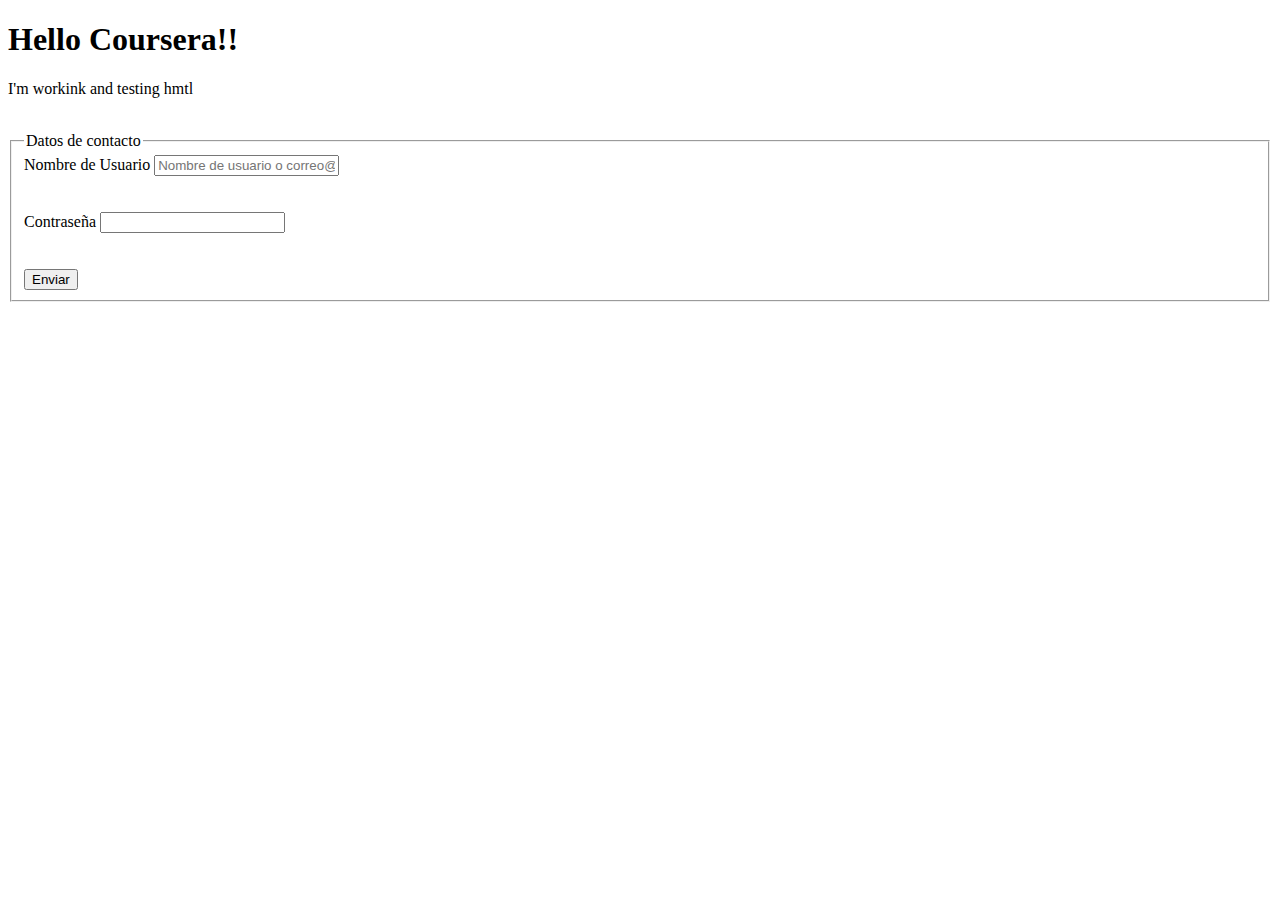
==== sites/index.html @ e0bd0032 "Update index.html" ====
<!DOCTYPE html>
<html>
<head>
	<background color: pink;>
	<meta charset="utf-8">
	<meta name="viewport" content="width=device-width, initial-scale=1">
	<title>Hello Coursera!!!</title>
</head>
<body>
<h1>Hello Coursera!!</h1>
<p>I'm workink and testing hmtl</p><br>
<form>
	<fieldset>
		<legend>Datos de contacto</legend>
		<label>Nombre de Usuario</label>
		<input placeholder="Nombre de usuario o correo@electronico" type="text"><br><br><br>
		<label>Contraseña</label>
		<input type="password" name="Contraseña"><br><br><br>
		<button>Enviar</button></fieldset>
<img src="">
</form>
</body>
</html>
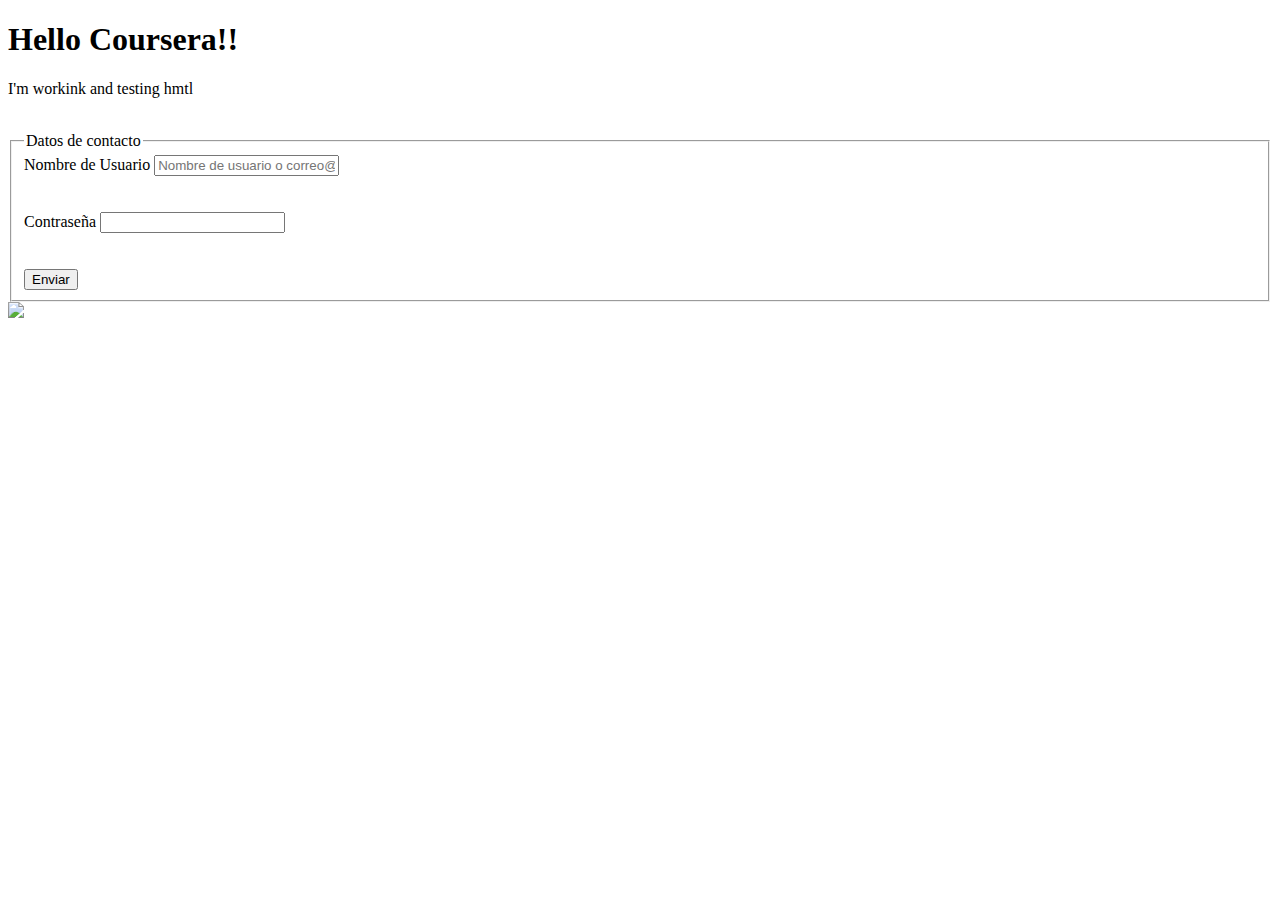
==== commit 733882be: "git push" ====
--- a/sites/index.html
+++ b/sites/index.html
@@ -17,7 +17,7 @@
 		<label>Contraseña</label>
 		<input type="password" name="Contraseña"><br><br><br>
 		<button>Enviar</button></fieldset>
-<img src="">
+<img src="/img/Especies Low/Aves.png">
 </form>
 </body>
 </html>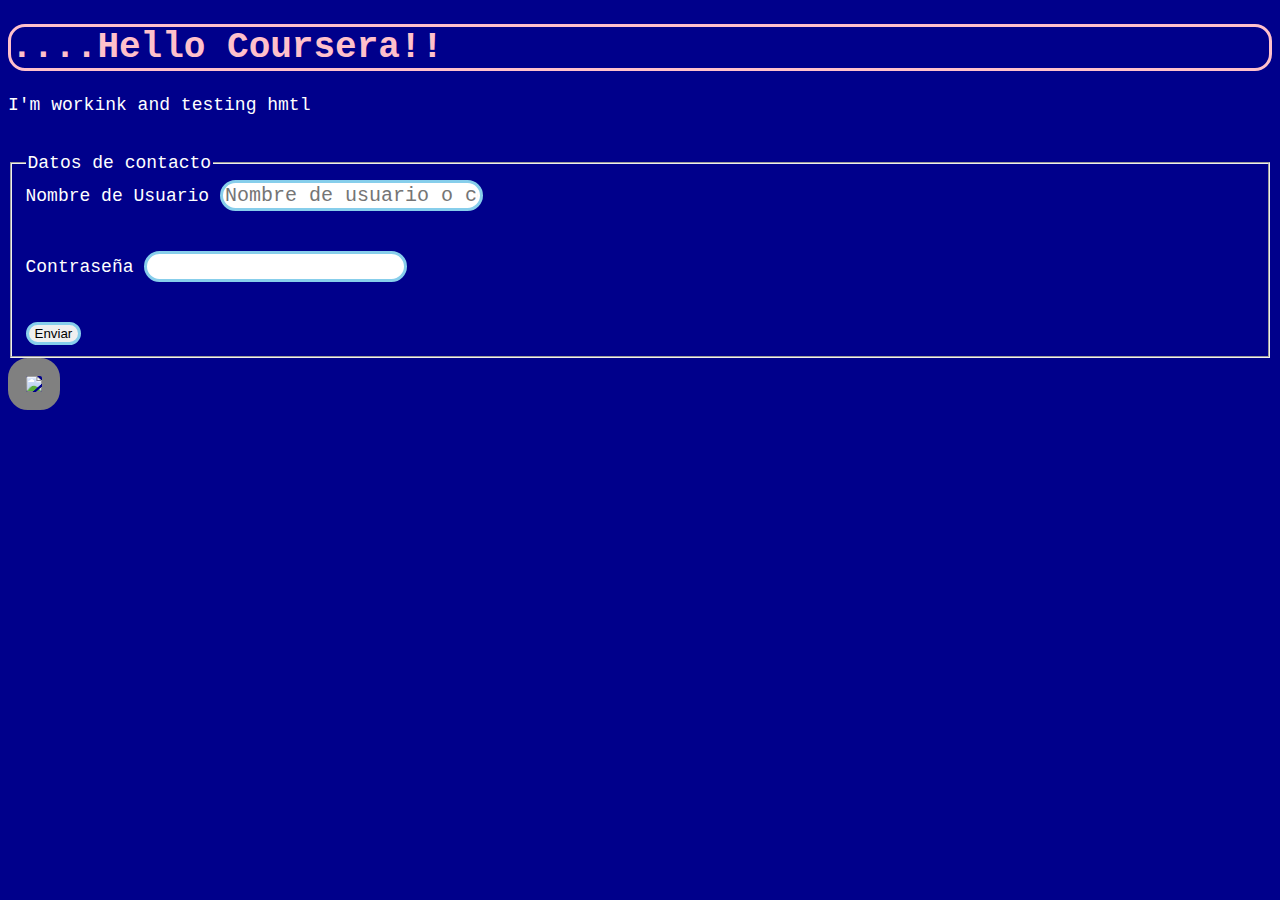
==== commit eef5ffca: "push" ====
--- a/sites/index.html
+++ b/sites/index.html
@@ -1,13 +1,13 @@
 <!DOCTYPE html>
 <html>
 <head>
-	<background color: pink;>
+	<link rel="stylesheet" type="text/css" href="style.css">
 	<meta charset="utf-8">
 	<meta name="viewport" content="width=device-width, initial-scale=1">
 	<title>Hello Coursera!!!</title>
 </head>
 <body>
-<h1>Hello Coursera!!</h1>
+<h1>....Hello Coursera!!</h1>
 <p>I'm workink and testing hmtl</p><br>
 <form>
 	<fieldset>
--- a/sites/style.css
+++ b/sites/style.css
@@ -0,0 +1,30 @@
+h1 {
+	color: pink;
+	border: solid;
+	border-radius: 17px;
+}
+
+body {
+	background-color: darkblue;
+	color: white;
+	font-family: courier;
+	font-size: 18px;
+}
+img {
+	border: solid 18px;
+	border-color: grey;
+	border-radius: 20px;
+}
+button {
+	border: solid;
+	border-color: skyblue;
+	border-radius: 20px;
+}
+input {
+	border: solid;
+	border-color: skyblue;
+	border-radius: 20px;
+	font-size: 20px;
+	font-family: courier;
+
+}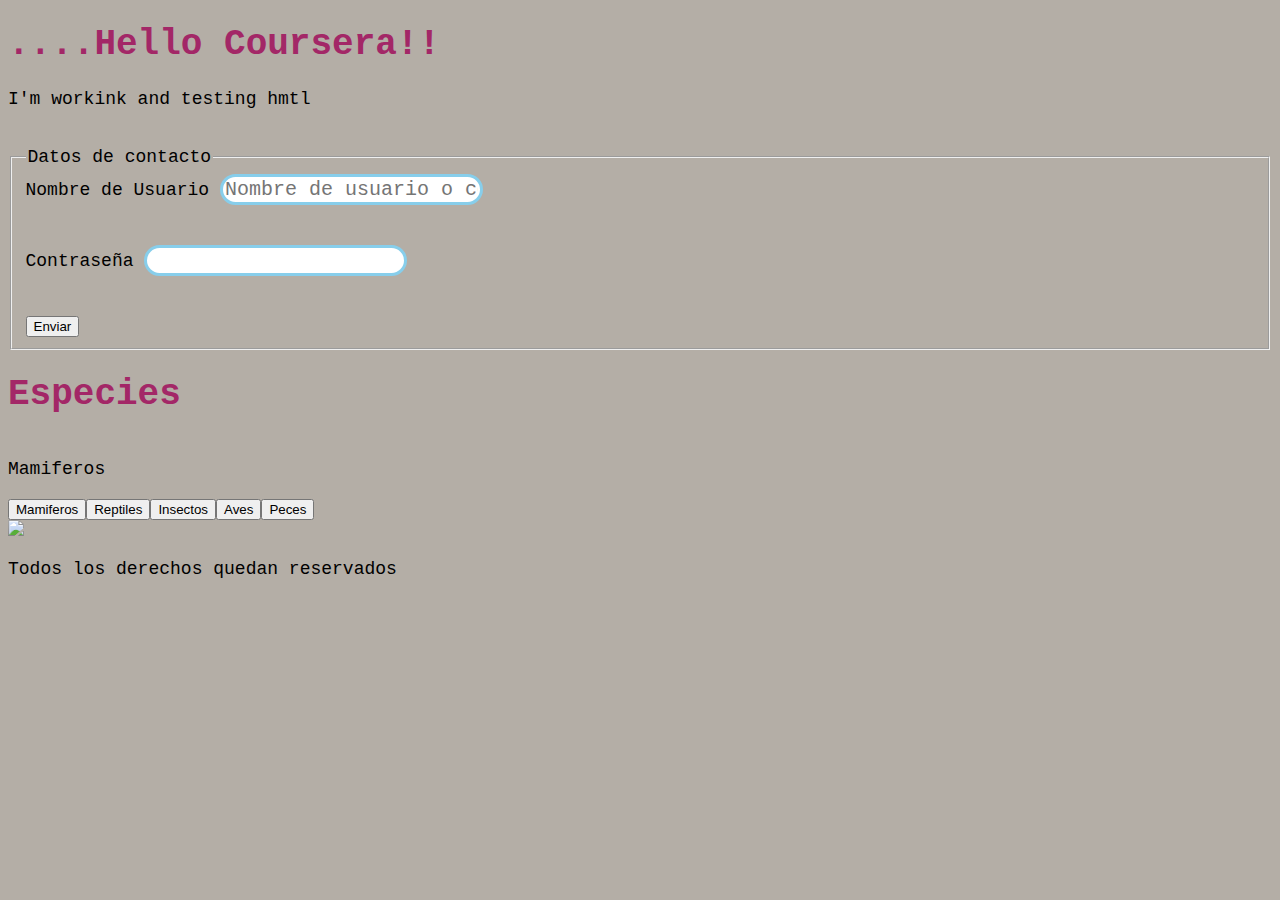
==== commit 83d1dfe5: "push" ====
--- a/sites/index.html
+++ b/sites/index.html
@@ -7,7 +7,8 @@
 	<title>Hello Coursera!!!</title>
 </head>
 <body>
-<h1>....Hello Coursera!!</h1>
+<div>
+	<h1>....Hello Coursera!!</h1>
 <p>I'm workink and testing hmtl</p><br>
 <form>
 	<fieldset>
@@ -17,7 +18,18 @@
 		<label>Contraseña</label>
 		<input type="password" name="Contraseña"><br><br><br>
 		<button>Enviar</button></fieldset>
+</form>
+</div>
+<div>
+	<h1>Especies</h1><br>
+	<li>Mamiferos</li><br>
+	<button>Mamiferos</button><button>Reptiles</button><button>Insectos</button><button>Aves</button><button>Peces</button>
+	<section>
 <img src="/img/Especies Low/Aves.png">
-</form>
+	</section>
+</div>
+<footer>
+	<p>Todos los derechos quedan reservados</p>
+</footer>
 </body>
 </html>--- a/sites/style.css
+++ b/sites/style.css
@@ -1,24 +1,12 @@
 h1 {
-	color: pink;
-	border: solid;
-	border-radius: 17px;
+	color: #A32767;
 }
 
 body {
-	background-color: darkblue;
-	color: white;
+	background-color: #B4AEA6;
+	color: black;
 	font-family: courier;
 	font-size: 18px;
-}
-img {
-	border: solid 18px;
-	border-color: grey;
-	border-radius: 20px;
-}
-button {
-	border: solid;
-	border-color: skyblue;
-	border-radius: 20px;
 }
 input {
 	border: solid;
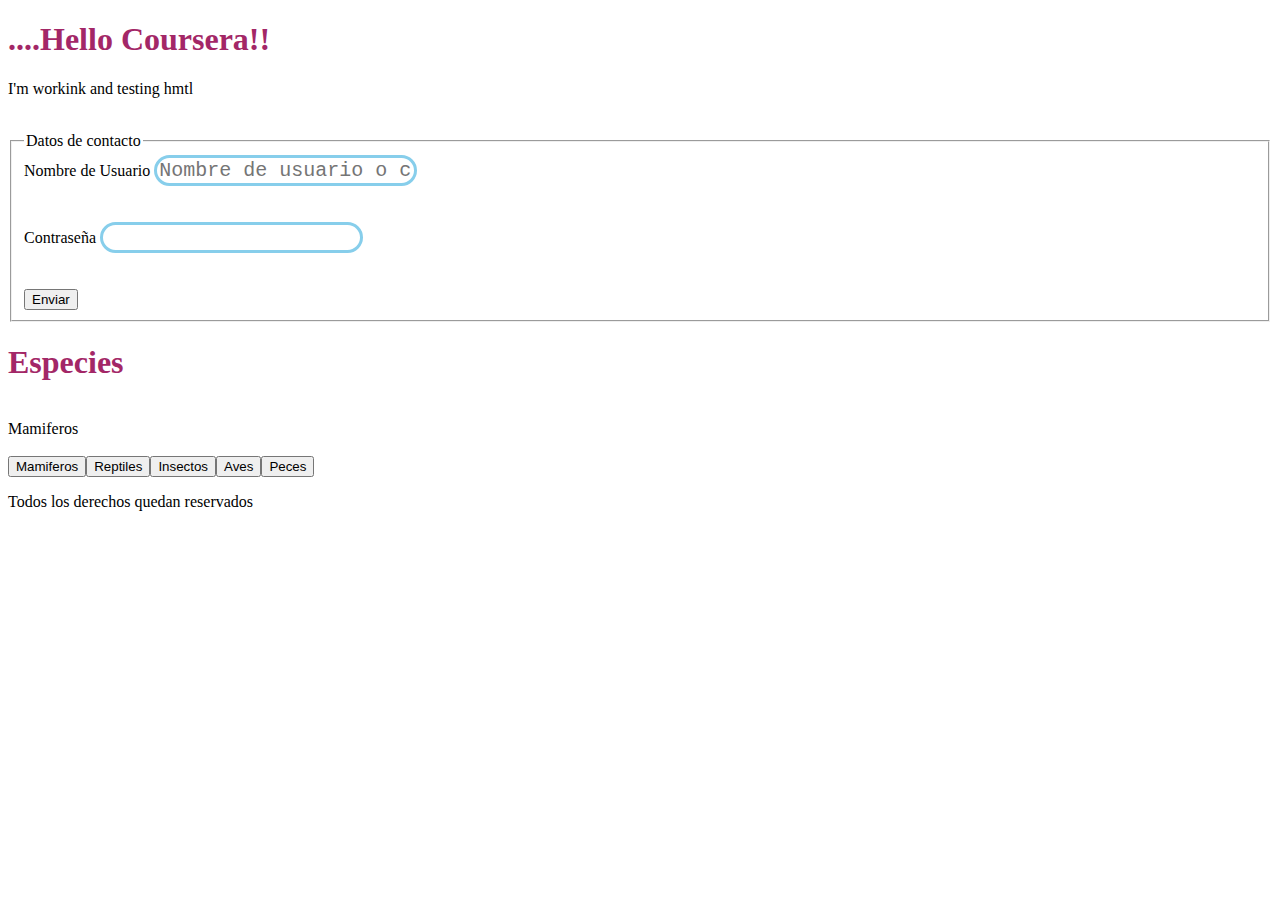
==== commit 573db64f: "Update index.html" ====
--- a/sites/index.html
+++ b/sites/index.html
@@ -25,7 +25,6 @@
 	<li>Mamiferos</li><br>
 	<button>Mamiferos</button><button>Reptiles</button><button>Insectos</button><button>Aves</button><button>Peces</button>
 	<section>
-<img src="/img/Especies Low/Aves.png">
 	</section>
 </div>
 <footer>
--- a/sites/style.css
+++ b/sites/style.css
@@ -2,12 +2,6 @@
 	color: #A32767;
 }
 
-body {
-	background-color: #B4AEA6;
-	color: black;
-	font-family: courier;
-	font-size: 18px;
-}
 input {
 	border: solid;
 	border-color: skyblue;
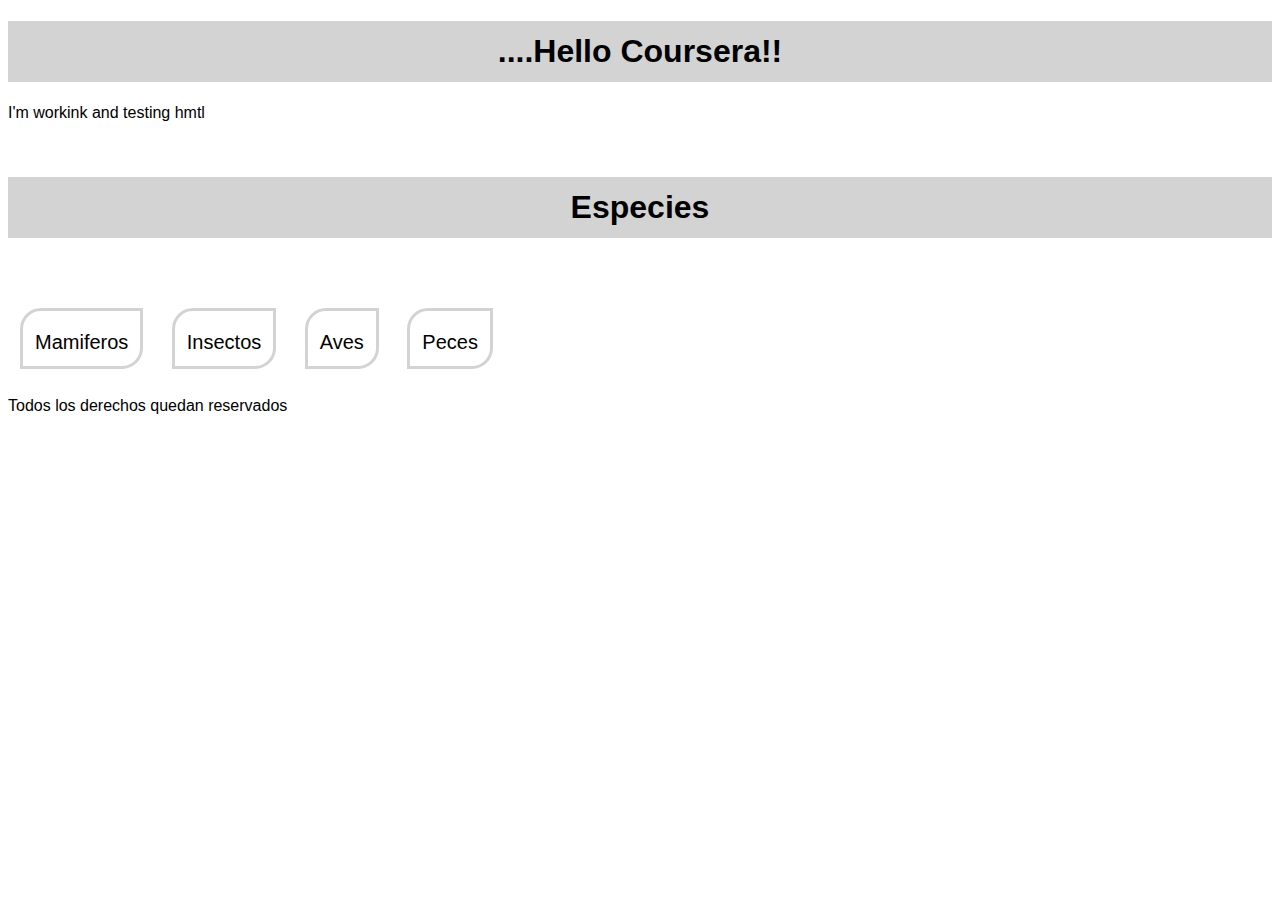
==== commit 5517d106: "git push" ====
--- a/sites/index.html
+++ b/sites/index.html
@@ -4,13 +4,13 @@
 	<link rel="stylesheet" type="text/css" href="style.css">
 	<meta charset="utf-8">
 	<meta name="viewport" content="width=device-width, initial-scale=1">
-	<title>Hello Coursera!!!</title>
+	<title>Mundo Vivo Si</title>
 </head>
 <body>
 <div>
 	<h1>....Hello Coursera!!</h1>
 <p>I'm workink and testing hmtl</p><br>
-<form>
+<form hidden>
 	<fieldset>
 		<legend>Datos de contacto</legend>
 		<label>Nombre de Usuario</label>
@@ -21,10 +21,13 @@
 </form>
 </div>
 <div>
-	<h1>Especies</h1><br>
-	<li>Mamiferos</li><br>
-	<button>Mamiferos</button><button>Reptiles</button><button>Insectos</button><button>Aves</button><button>Peces</button>
+	<h1>Especies</h1><br><br>
 	<section>
+		
+		<button onclick = "window.location.href='Mamiferos.html'">Mamiferos</button>
+	<button>Insectos</button>
+	<button>Aves</button>
+	<button>Peces</button>
 	</section>
 </div>
 <footer>
--- a/sites/style.css
+++ b/sites/style.css
@@ -1,12 +1,40 @@
+@font-face {
+	font-family: valen; src: url(/Valentine cute.ttf);
+}
+body {
+	background-color: white;
+	font-family: sans-serif;
+	color: black;
+}
 h1 {
-	color: #A32767;
+	text-align: center;
+	background-color: lightgrey;
+	padding: 12px 12px 12px 12px;
+
 }
-
+form {
+	color: white;
+}
 input {
 	border: solid;
-	border-color: skyblue;
+	border-color: lightgrey;
 	border-radius: 20px;
 	font-size: 20px;
 	font-family: courier;
 
+}
+img {
+	border-radius: grey;
+	margin: 0 100px 0 0;
+	padding: 20px 20px 20px 20px;
+}
+
+button {
+	margin: 12px 12px 12px 12px;
+	padding: 20px 12px 12px 12px;
+	background-color: white;
+	border-radius: 21px 0px 21px 0;
+	text-align: center;
+	font-size: 20px;
+	border: solid lightgrey;
 }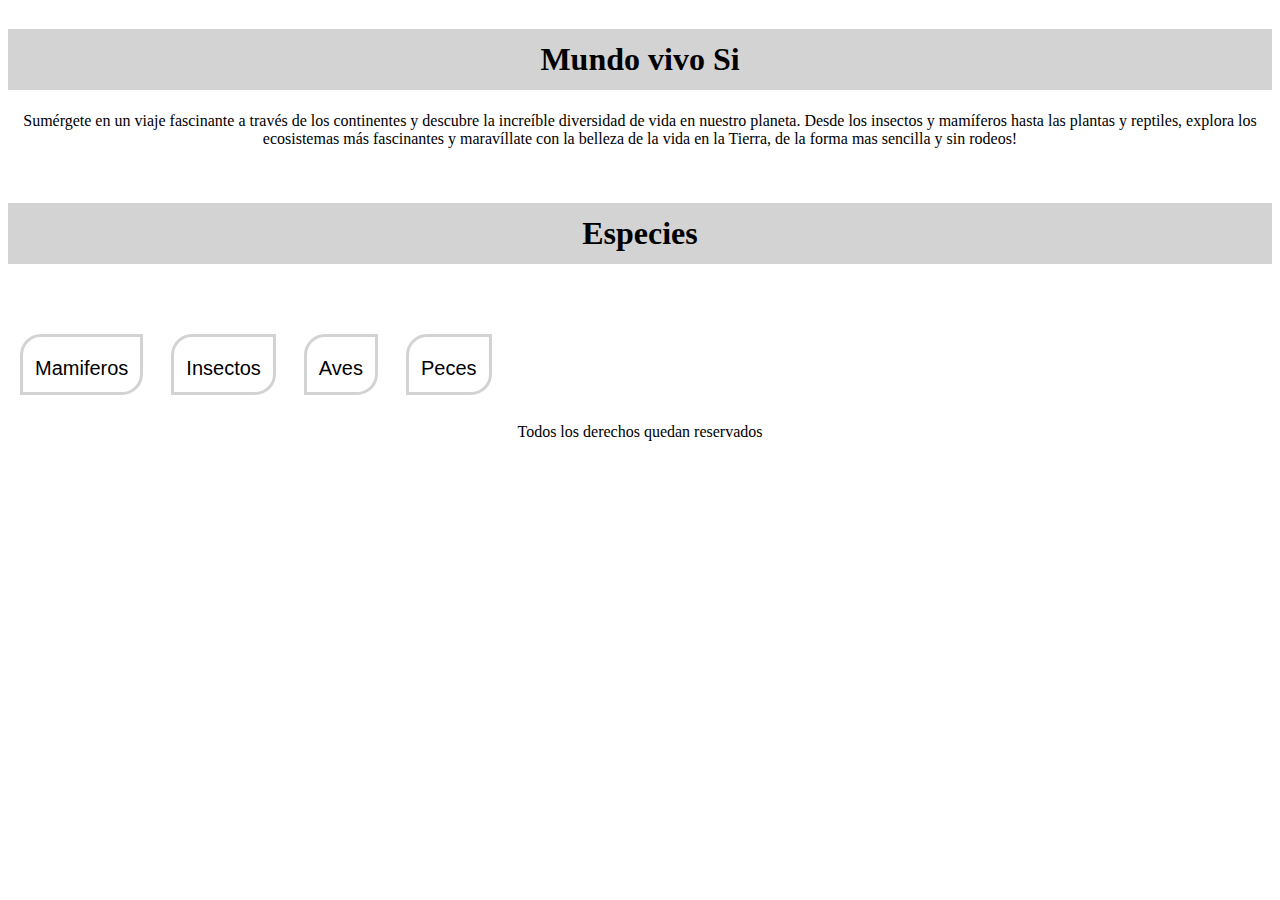
==== commit 68737497: "push" ====
--- a/sites/index.html
+++ b/sites/index.html
@@ -2,14 +2,15 @@
 <html>
 <head>
 	<link rel="stylesheet" type="text/css" href="style.css">
+	<link rel="stylesheet" type="text/css" href="font.css">
 	<meta charset="utf-8">
 	<meta name="viewport" content="width=device-width, initial-scale=1">
 	<title>Mundo Vivo Si</title>
 </head>
 <body>
 <div>
-	<h1>....Hello Coursera!!</h1>
-<p>I'm workink and testing hmtl</p><br>
+	<h1>Mundo vivo Si</h1>
+<p>Sumérgete en un viaje fascinante a través de los continentes y descubre la increíble diversidad de vida en nuestro planeta. Desde los insectos y mamíferos hasta las plantas y reptiles, explora los ecosistemas más fascinantes y maravíllate con la belleza de la vida en la Tierra, de la forma mas sencilla y sin rodeos!</p><br>
 <form hidden>
 	<fieldset>
 		<legend>Datos de contacto</legend>
--- a/sites/style.css
+++ b/sites/style.css
@@ -1,10 +1,11 @@
-@font-face {
-	font-family: valen; src: url(/Valentine cute.ttf);
-}
+
 body {
 	background-color: white;
-	font-family: sans-serif;
 	color: black;
+	align-content: center;
+}
+p {
+	text-align: center;
 }
 h1 {
 	text-align: center;
@@ -20,8 +21,6 @@
 	border-color: lightgrey;
 	border-radius: 20px;
 	font-size: 20px;
-	font-family: courier;
-
 }
 img {
 	border-radius: grey;
@@ -30,6 +29,7 @@
 }
 
 button {
+	align-items: center;
 	margin: 12px 12px 12px 12px;
 	padding: 20px 12px 12px 12px;
 	background-color: white;
--- a/sites/font.css
+++ b/sites/font.css
@@ -0,0 +1,9 @@
+@font-face {
+	font-family: valen; src: url(Valentine cute.ttf);
+}
+@font-face {
+	font-family: nunito; src: url(nunito.ttf);
+}
+body {
+	font-family: valen;
+}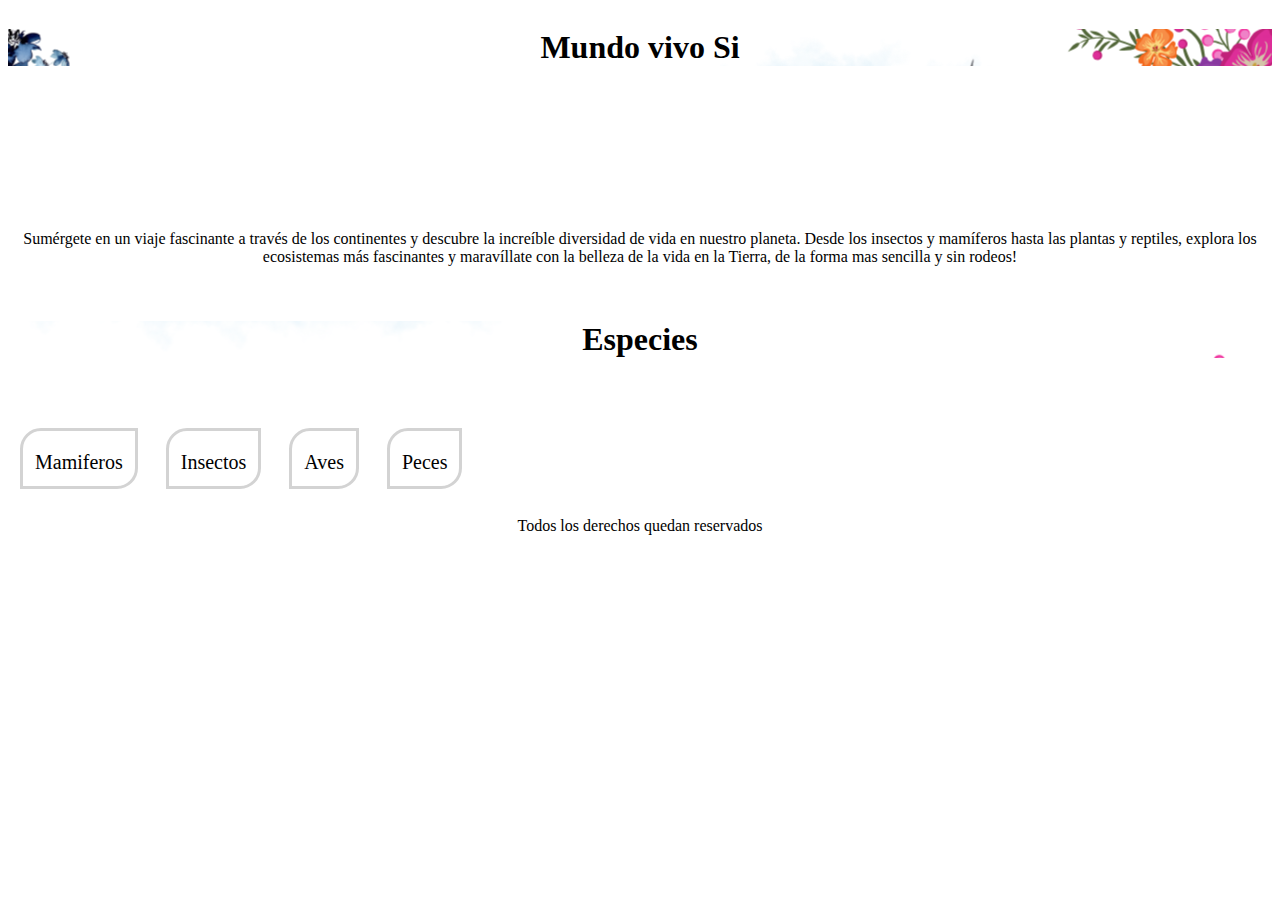
==== commit c32bd56b: "push" ====
--- a/sites/index.html
+++ b/sites/index.html
@@ -10,7 +10,8 @@
 <body>
 <div>
 	<h1>Mundo vivo Si</h1>
-<p>Sumérgete en un viaje fascinante a través de los continentes y descubre la increíble diversidad de vida en nuestro planeta. Desde los insectos y mamíferos hasta las plantas y reptiles, explora los ecosistemas más fascinantes y maravíllate con la belleza de la vida en la Tierra, de la forma mas sencilla y sin rodeos!</p><br>
+	<br><br><br><br><br><br><br>
+	<p>Sumérgete en un viaje fascinante a través de los continentes y descubre la increíble diversidad de vida en nuestro planeta. Desde los insectos y mamíferos hasta las plantas y reptiles, explora los ecosistemas más fascinantes y maravíllate con la belleza de la vida en la Tierra, de la forma mas sencilla y sin rodeos!</p><br>
 <form hidden>
 	<fieldset>
 		<legend>Datos de contacto</legend>
--- a/sites/style.css
+++ b/sites/style.css
@@ -1,16 +1,18 @@
 
 body {
-	background-color: white;
+	font-family: nunito;
 	color: black;
 	align-content: center;
 }
 p {
 	text-align: center;
+	background-color: transparent 10%;
 }
 h1 {
 	text-align: center;
-	background-color: lightgrey;
-	padding: 12px 12px 12px 12px;
+	background-image: url("img/Florituras/Pajaros nuves.png");
+	background-position: top;
+	background-attachment: fixed;
 
 }
 form {
@@ -37,4 +39,5 @@
 	text-align: center;
 	font-size: 20px;
 	border: solid lightgrey;
+	font-family: nunito;
 }--- a/sites/font.css
+++ b/sites/font.css
@@ -1,9 +1,6 @@
 @font-face {
-	font-family: valen; src: url(Valentine cute.ttf);
+	font-family: valentine; src: url(Valentine Cute.ttf);
 }
 @font-face {
 	font-family: nunito; src: url(nunito.ttf);
 }
-body {
-	font-family: valen;
-}